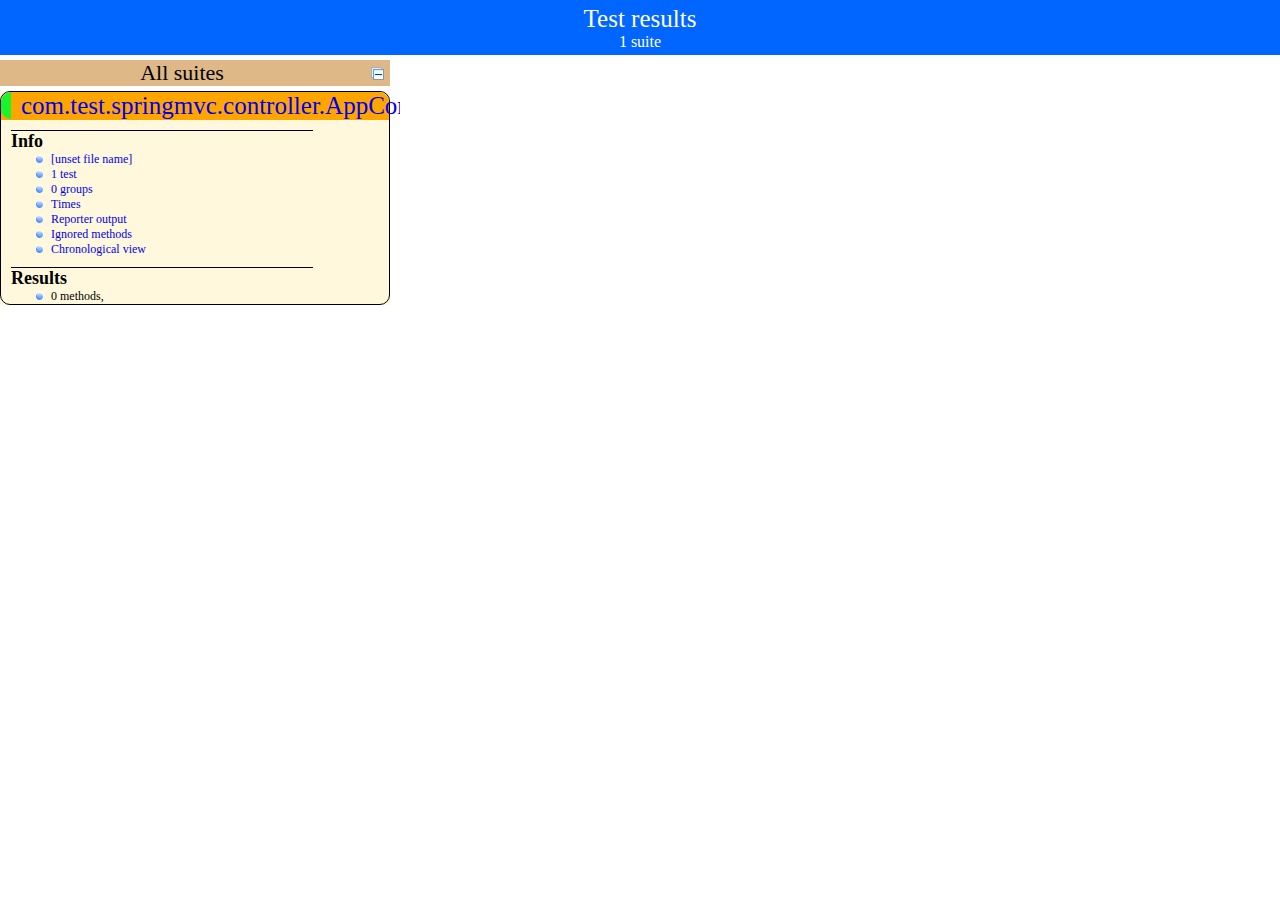
==== JobApply/target/surefire-reports/index.html @ e6818861 "first commit" ====
<!DOCTYPE html>

<html>
  <head>
  <meta charset='utf-8'>
  <title>TestNG reports</title>

    <link type="text/css" href="testng-reports.css" rel="stylesheet" />  
    <script type="text/javascript" src="jquery-1.7.1.min.js"></script>
    <script type="text/javascript" src="testng-reports.js"></script>
    <script type="text/javascript" src="https://www.google.com/jsapi"></script>
    <script type='text/javascript'>
      google.load('visualization', '1', {packages:['table']});
      google.setOnLoadCallback(drawTable);
      var suiteTableInitFunctions = new Array();
      var suiteTableData = new Array();
    </script>
    <!--
      <script type="text/javascript" src="jquery-ui/js/jquery-ui-1.8.16.custom.min.js"></script>
     -->
  </head>

  <body>
    <div class="top-banner-root">
      <span class="top-banner-title-font">Test results</span>
      <br/>
      <span class="top-banner-font-1">1 suite</span>
    </div> <!-- top-banner-root -->
    <div class="navigator-root">
      <div class="navigator-suite-header">
        <span>All suites</span>
        <a href="#" class="collapse-all-link" title="Collapse/expand all the suites">
          <img class="collapse-all-icon" src="collapseall.gif">
          </img> <!-- collapse-all-icon -->
        </a> <!-- collapse-all-link -->
      </div> <!-- navigator-suite-header -->
      <div class="suite">
        <div class="rounded-window">
          <div class="suite-header light-rounded-window-top">
            <a href="#" class="navigator-link" panel-name="suite-com.test.springmvc.controller.AppControllerTest">
              <span class="suite-name border-passed">com.test.springmvc.controller.AppControllerTest</span>
            </a> <!-- navigator-link -->
          </div> <!-- suite-header light-rounded-window-top -->
          <div class="navigator-suite-content">
            <div class="suite-section-title">
              <span>Info</span>
            </div> <!-- suite-section-title -->
            <div class="suite-section-content">
              <ul>
                <li>
                  <a href="#" class="navigator-link " panel-name="test-xml-com.test.springmvc.controller.AppControllerTest">
                    <span>[unset file name]</span>
                  </a> <!-- navigator-link  -->
                </li>
                <li>
                  <a href="#" class="navigator-link " panel-name="testlist-com.test.springmvc.controller.AppControllerTest">
                    <span class="test-stats">1 test</span>
                  </a> <!-- navigator-link  -->
                </li>
                <li>
                  <a href="#" class="navigator-link " panel-name="group-com.test.springmvc.controller.AppControllerTest">
                    <span>0 groups</span>
                  </a> <!-- navigator-link  -->
                </li>
                <li>
                  <a href="#" class="navigator-link " panel-name="times-com.test.springmvc.controller.AppControllerTest">
                    <span>Times</span>
                  </a> <!-- navigator-link  -->
                </li>
                <li>
                  <a href="#" class="navigator-link " panel-name="reporter-com.test.springmvc.controller.AppControllerTest">
                    <span>Reporter output</span>
                  </a> <!-- navigator-link  -->
                </li>
                <li>
                  <a href="#" class="navigator-link " panel-name="ignored-methods-com.test.springmvc.controller.AppControllerTest">
                    <span>Ignored methods</span>
                  </a> <!-- navigator-link  -->
                </li>
                <li>
                  <a href="#" class="navigator-link " panel-name="chronological-com.test.springmvc.controller.AppControllerTest">
                    <span>Chronological view</span>
                  </a> <!-- navigator-link  -->
                </li>
              </ul>
            </div> <!-- suite-section-content -->
            <div class="result-section">
              <div class="suite-section-title">
                <span>Results</span>
              </div> <!-- suite-section-title -->
              <div class="suite-section-content">
                <ul>
                  <li>
                    <span class="method-stats">0 methods,   </span>
                  </li>
                </ul>
              </div> <!-- suite-section-content -->
            </div> <!-- result-section -->
          </div> <!-- navigator-suite-content -->
        </div> <!-- rounded-window -->
      </div> <!-- suite -->
    </div> <!-- navigator-root -->
    <div class="wrapper">
      <div class="main-panel-root">
        <div panel-name="suite-com.test.springmvc.controller.AppControllerTest" class="panel com.test.springmvc.controller.AppControllerTest">
        </div> <!-- panel com.test.springmvc.controller.AppControllerTest -->
        <div panel-name="test-xml-com.test.springmvc.controller.AppControllerTest" class="panel">
          <div class="main-panel-header rounded-window-top">
          </div> <!-- main-panel-header rounded-window-top -->
          <div class="main-panel-content rounded-window-bottom">
            <pre>
&lt;?xml version=&quot;1.0&quot; encoding=&quot;UTF-8&quot;?&gt;
&lt;!DOCTYPE suite SYSTEM &quot;http://testng.org/testng-1.0.dtd&quot;&gt;
&lt;suite verbose=&quot;0&quot; name=&quot;com.test.springmvc.controller.AppControllerTest&quot;&gt;
  &lt;test name=&quot;Command line test&quot; preserve-order=&quot;false&quot;&gt;
    &lt;classes&gt;
      &lt;class name=&quot;com.test.springmvc.controller.AppControllerTest&quot;/&gt;
    &lt;/classes&gt;
  &lt;/test&gt; &lt;!-- Command line test --&gt;
&lt;/suite&gt; &lt;!-- com.test.springmvc.controller.AppControllerTest --&gt;
            </pre>
          </div> <!-- main-panel-content rounded-window-bottom -->
        </div> <!-- panel -->
        <div panel-name="testlist-com.test.springmvc.controller.AppControllerTest" class="panel">
          <div class="main-panel-header rounded-window-top">
            <span class="header-content">Tests for com.test.springmvc.controller.AppControllerTest</span>
          </div> <!-- main-panel-header rounded-window-top -->
          <div class="main-panel-content rounded-window-bottom">
            <ul>
              <li>
                <span class="test-name">Command line test (1 class)</span>
              </li>
            </ul>
          </div> <!-- main-panel-content rounded-window-bottom -->
        </div> <!-- panel -->
        <div panel-name="group-com.test.springmvc.controller.AppControllerTest" class="panel">
          <div class="main-panel-header rounded-window-top">
            <span class="header-content">Groups for com.test.springmvc.controller.AppControllerTest</span>
          </div> <!-- main-panel-header rounded-window-top -->
          <div class="main-panel-content rounded-window-bottom">
          </div> <!-- main-panel-content rounded-window-bottom -->
        </div> <!-- panel -->
        <div panel-name="times-com.test.springmvc.controller.AppControllerTest" class="panel">
          <div class="main-panel-header rounded-window-top">
            <span class="header-content">Times for com.test.springmvc.controller.AppControllerTest</span>
          </div> <!-- main-panel-header rounded-window-top -->
          <div class="main-panel-content rounded-window-bottom">
            <div class="times-div">
              <script type="text/javascript">
suiteTableInitFunctions.push('tableData_com.test.springmvc.controller.AppControllerTest');
function tableData_com.test.springmvc.controller.AppControllerTest() {
var data = new google.visualization.DataTable();
data.addColumn('number', 'Number');
data.addColumn('string', 'Method');
data.addColumn('string', 'Class');
data.addColumn('number', 'Time (ms)');
data.addRows(0);
window.suiteTableData['com.test.springmvc.controller.AppControllerTest']= { tableData: data, tableDiv: 'times-div-com.test.springmvc.controller.AppControllerTest'}
return data;
}
              </script>
              <div id="times-div-com.test.springmvc.controller.AppControllerTest">
              </div> <!-- times-div-com.test.springmvc.controller.AppControllerTest -->
            </div> <!-- times-div -->
          </div> <!-- main-panel-content rounded-window-bottom -->
        </div> <!-- panel -->
        <div panel-name="reporter-com.test.springmvc.controller.AppControllerTest" class="panel">
          <div class="main-panel-header rounded-window-top">
            <span class="header-content">Reporter output for com.test.springmvc.controller.AppControllerTest</span>
          </div> <!-- main-panel-header rounded-window-top -->
          <div class="main-panel-content rounded-window-bottom">
          </div> <!-- main-panel-content rounded-window-bottom -->
        </div> <!-- panel -->
        <div panel-name="ignored-methods-com.test.springmvc.controller.AppControllerTest" class="panel">
          <div class="main-panel-header rounded-window-top">
            <span class="header-content">0 ignored methods</span>
          </div> <!-- main-panel-header rounded-window-top -->
          <div class="main-panel-content rounded-window-bottom">
          </div> <!-- main-panel-content rounded-window-bottom -->
        </div> <!-- panel -->
        <div panel-name="chronological-com.test.springmvc.controller.AppControllerTest" class="panel">
          <div class="main-panel-header rounded-window-top">
            <span class="header-content">Methods in chronological order</span>
          </div> <!-- main-panel-header rounded-window-top -->
          <div class="main-panel-content rounded-window-bottom">
          </div> <!-- main-panel-content rounded-window-bottom -->
        </div> <!-- panel -->
      </div> <!-- main-panel-root -->
    </div> <!-- wrapper -->
  </body>
</html>
---- JobApply/target/surefire-reports/testng-reports.css ----
body {
    margin: 0px 0px 5px 5px;
}

ul {
    margin: 0px;
}

li {
    list-style-type: none;
}

a {
    text-decoration: none;
}

a:hover {
    text-decoration: underline;
}

.navigator-selected {
    background: #ffa500;
}

.wrapper {
    position: absolute;
    top: 60px;
    bottom: 0;
    left: 400px;
    right: 0;
    overflow: auto;
}

.navigator-root {
    position: absolute;
    top: 60px;
    bottom: 0;
    left: 0;
    width: 400px;
    overflow-y: auto;
}

.suite {
    margin: 0px 10px 10px 0px;
    background-color: #fff8dc;
}

.suite-name {
    padding-left: 10px;
    font-size: 25px;
    font-family: Times;
}

.main-panel-header {
    padding: 5px;
    background-color: #9FB4D9; //afeeee;
    font-family: monospace;
    font-size: 18px;
}

.main-panel-content {
    padding: 5px;
    margin-bottom: 10px;
    background-color: #DEE8FC; //d0ffff;
}

.rounded-window {
    border-radius: 10px;
    border-style: solid;
    border-width: 1px;
}

.rounded-window-top {
    border-top-right-radius: 10px 10px;
    border-top-left-radius: 10px 10px;
    border-style: solid;
    border-width: 1px;
    overflow: auto;
}

.light-rounded-window-top {
    border-top-right-radius: 10px 10px;
    border-top-left-radius: 10px 10px;
}

.rounded-window-bottom {
    border-style: solid;
    border-width: 0px 1px 1px 1px;
    border-bottom-right-radius: 10px 10px;
    border-bottom-left-radius: 10px 10px;
    overflow: auto;
}

.method-name {
    font-size: 12px;
    font-family: monospace;
}

.method-content {
    border-style: solid;
    border-width: 0px 0px 1px 0px;
    margin-bottom: 10;
    padding-bottom: 5px;
    width: 80%;
}

.parameters {
    font-size: 14px;
    font-family: monospace;
}

.stack-trace {
    white-space: pre;
    font-family: monospace;
    font-size: 12px;
    font-weight: bold;
    margin-top: 0px;
    margin-left: 20px;
}

.testng-xml {
    font-family: monospace;
}

.method-list-content {
    margin-left: 10px;
}

.navigator-suite-content {
    margin-left: 10px;
    font: 12px 'Lucida Grande';
}

.suite-section-title {
    margin-top: 10px;
    width: 80%;
    border-style: solid;
    border-width: 1px 0px 0px 0px;
    font-family: Times;
    font-size: 18px;
    font-weight: bold;
}

.suite-section-content {
    list-style-image: url(bullet_point.png);
}

.top-banner-root {
    position: absolute;
    top: 0;
    height: 45px;
    left: 0;
    right: 0;
    padding: 5px;
    margin: 0px 0px 5px 0px;
    background-color: #0066ff;
    font-family: Times;
    color: #fff;
    text-align: center;
}

.top-banner-title-font {
    font-size: 25px;
}

.test-name {
    font-family: 'Lucida Grande';
    font-size: 16px;
}

.suite-icon {
    padding: 5px;
    float: right;
    height: 20;
}

.test-group {
    font: 20px 'Lucida Grande';
    margin: 5px 5px 10px 5px;
    border-width: 0px 0px 1px 0px;
    border-style: solid;
    padding: 5px;
}

.test-group-name {
    font-weight: bold;
}

.method-in-group {
    font-size: 16px;
    margin-left: 80px;
}

table.google-visualization-table-table {
    width: 100%;
}

.reporter-method-name {
    font-size: 14px;
    font-family: monospace;
}

.reporter-method-output-div {
    padding: 5px;
    margin: 0px 0px 5px 20px;
    font-size: 12px;
    font-family: monospace;
    border-width: 0px 0px 0px 1px;
    border-style: solid;
}

.ignored-class-div {
    font-size: 14px;
    font-family: monospace;
}

.ignored-methods-div {
    padding: 5px;
    margin: 0px 0px 5px 20px;
    font-size: 12px;
    font-family: monospace;
    border-width: 0px 0px 0px 1px;
    border-style: solid;
}

.border-failed {
    border-top-left-radius: 10px 10px;
    border-bottom-left-radius: 10px 10px;
    border-style: solid;
    border-width: 0px 0px 0px 10px;
    border-color: #f00;
}

.border-skipped {
    border-top-left-radius: 10px 10px;
    border-bottom-left-radius: 10px 10px;
    border-style: solid;
    border-width: 0px 0px 0px 10px;
    border-color: #edc600;
}

.border-passed {
    border-top-left-radius: 10px 10px;
    border-bottom-left-radius: 10px 10px;
    border-style: solid;
    border-width: 0px 0px 0px 10px;
    border-color: #19f52d;
}

.times-div {
    text-align: center;
    padding: 5px;
}

.suite-total-time {
    font: 16px 'Lucida Grande';
}

.configuration-suite {
    margin-left: 20px;
}

.configuration-test {
    margin-left: 40px;
}

.configuration-class {
    margin-left: 60px;
}

.configuration-method {
    margin-left: 80px;
}

.test-method {
    margin-left: 100px;
}

.chronological-class {
    background-color: #0ccff;
    border-style: solid;
    border-width: 0px 0px 1px 1px;
}

.method-start {
    float: right;
}

.chronological-class-name {
    padding: 0px 0px 0px 5px;
    color: #008;
}

.after, .before, .test-method {
    font-family: monospace;
    font-size: 14px;
}

.navigator-suite-header {
    font-size: 22px;
    margin: 0px 10px 5px 0px;
    background-color: #deb887;
    text-align: center;
}

.collapse-all-icon {
    padding: 5px;
    float: right;
}
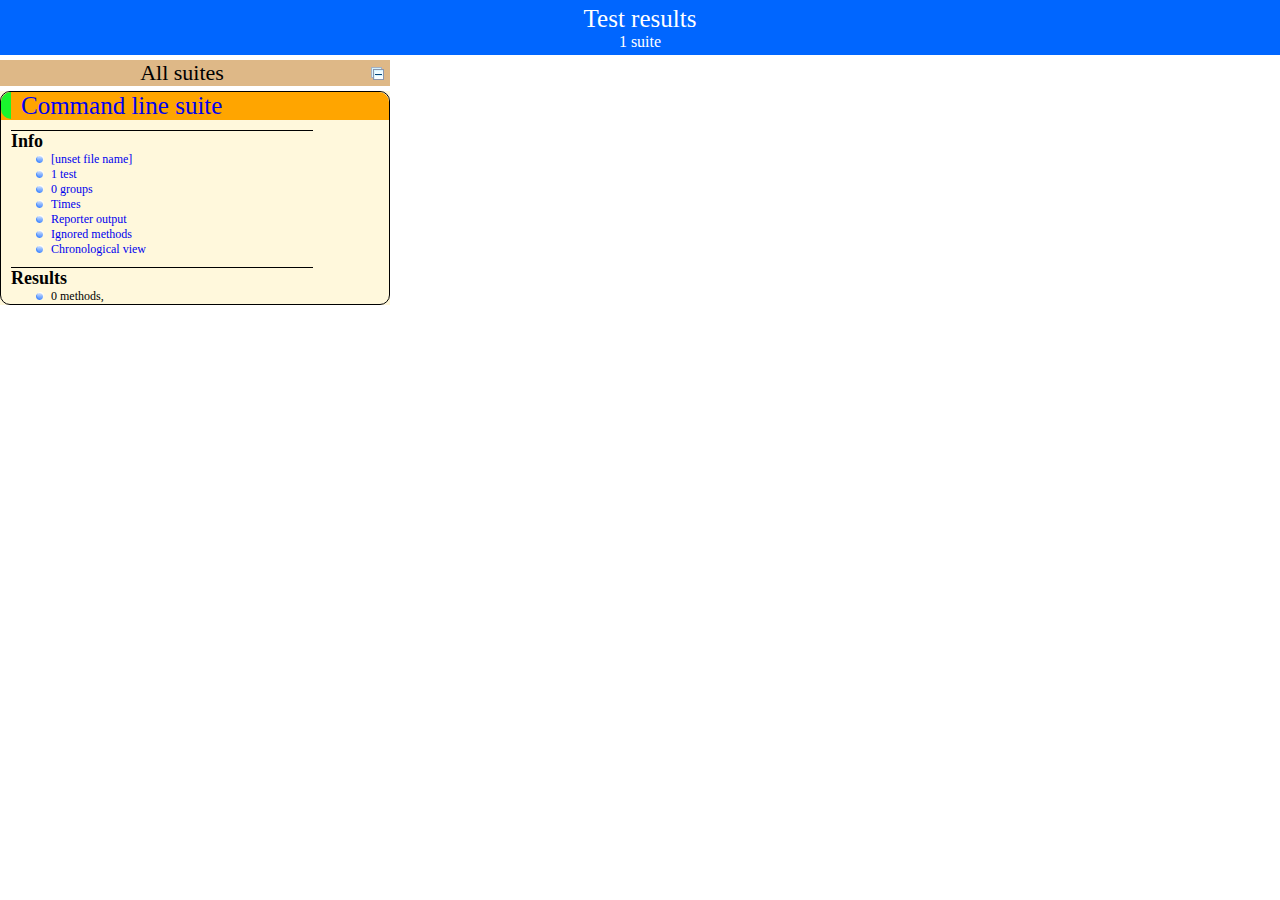
==== commit c62f0c17: "18th,Sept Commit" ====
--- a/JobApply/target/surefire-reports/index.html
+++ b/JobApply/target/surefire-reports/index.html
@@ -37,8 +37,8 @@
       <div class="suite">
         <div class="rounded-window">
           <div class="suite-header light-rounded-window-top">
-            <a href="#" class="navigator-link" panel-name="suite-com.test.springmvc.controller.AppControllerTest">
-              <span class="suite-name border-passed">com.test.springmvc.controller.AppControllerTest</span>
+            <a href="#" class="navigator-link" panel-name="suite-Command_line_suite">
+              <span class="suite-name border-passed">Command line suite</span>
             </a> <!-- navigator-link -->
           </div> <!-- suite-header light-rounded-window-top -->
           <div class="navigator-suite-content">
@@ -48,37 +48,37 @@
             <div class="suite-section-content">
               <ul>
                 <li>
-                  <a href="#" class="navigator-link " panel-name="test-xml-com.test.springmvc.controller.AppControllerTest">
+                  <a href="#" class="navigator-link " panel-name="test-xml-Command_line_suite">
                     <span>[unset file name]</span>
                   </a> <!-- navigator-link  -->
                 </li>
                 <li>
-                  <a href="#" class="navigator-link " panel-name="testlist-com.test.springmvc.controller.AppControllerTest">
+                  <a href="#" class="navigator-link " panel-name="testlist-Command_line_suite">
                     <span class="test-stats">1 test</span>
                   </a> <!-- navigator-link  -->
                 </li>
                 <li>
-                  <a href="#" class="navigator-link " panel-name="group-com.test.springmvc.controller.AppControllerTest">
+                  <a href="#" class="navigator-link " panel-name="group-Command_line_suite">
                     <span>0 groups</span>
                   </a> <!-- navigator-link  -->
                 </li>
                 <li>
-                  <a href="#" class="navigator-link " panel-name="times-com.test.springmvc.controller.AppControllerTest">
+                  <a href="#" class="navigator-link " panel-name="times-Command_line_suite">
                     <span>Times</span>
                   </a> <!-- navigator-link  -->
                 </li>
                 <li>
-                  <a href="#" class="navigator-link " panel-name="reporter-com.test.springmvc.controller.AppControllerTest">
+                  <a href="#" class="navigator-link " panel-name="reporter-Command_line_suite">
                     <span>Reporter output</span>
                   </a> <!-- navigator-link  -->
                 </li>
                 <li>
-                  <a href="#" class="navigator-link " panel-name="ignored-methods-com.test.springmvc.controller.AppControllerTest">
+                  <a href="#" class="navigator-link " panel-name="ignored-methods-Command_line_suite">
                     <span>Ignored methods</span>
                   </a> <!-- navigator-link  -->
                 </li>
                 <li>
-                  <a href="#" class="navigator-link " panel-name="chronological-com.test.springmvc.controller.AppControllerTest">
+                  <a href="#" class="navigator-link " panel-name="chronological-Command_line_suite">
                     <span>Chronological view</span>
                   </a> <!-- navigator-link  -->
                 </li>
@@ -102,83 +102,84 @@
     </div> <!-- navigator-root -->
     <div class="wrapper">
       <div class="main-panel-root">
-        <div panel-name="suite-com.test.springmvc.controller.AppControllerTest" class="panel com.test.springmvc.controller.AppControllerTest">
-        </div> <!-- panel com.test.springmvc.controller.AppControllerTest -->
-        <div panel-name="test-xml-com.test.springmvc.controller.AppControllerTest" class="panel">
+        <div panel-name="suite-Command_line_suite" class="panel Command_line_suite">
+        </div> <!-- panel Command_line_suite -->
+        <div panel-name="test-xml-Command_line_suite" class="panel">
           <div class="main-panel-header rounded-window-top">
           </div> <!-- main-panel-header rounded-window-top -->
           <div class="main-panel-content rounded-window-bottom">
             <pre>
 &lt;?xml version=&quot;1.0&quot; encoding=&quot;UTF-8&quot;?&gt;
 &lt;!DOCTYPE suite SYSTEM &quot;http://testng.org/testng-1.0.dtd&quot;&gt;
-&lt;suite verbose=&quot;0&quot; name=&quot;com.test.springmvc.controller.AppControllerTest&quot;&gt;
+&lt;suite verbose=&quot;0&quot; name=&quot;Command line suite&quot;&gt;
   &lt;test name=&quot;Command line test&quot; preserve-order=&quot;false&quot;&gt;
     &lt;classes&gt;
       &lt;class name=&quot;com.test.springmvc.controller.AppControllerTest&quot;/&gt;
+      &lt;class name=&quot;com.test.springmvc.TestA&quot;/&gt;
     &lt;/classes&gt;
   &lt;/test&gt; &lt;!-- Command line test --&gt;
-&lt;/suite&gt; &lt;!-- com.test.springmvc.controller.AppControllerTest --&gt;
+&lt;/suite&gt; &lt;!-- Command line suite --&gt;
             </pre>
           </div> <!-- main-panel-content rounded-window-bottom -->
         </div> <!-- panel -->
-        <div panel-name="testlist-com.test.springmvc.controller.AppControllerTest" class="panel">
+        <div panel-name="testlist-Command_line_suite" class="panel">
           <div class="main-panel-header rounded-window-top">
-            <span class="header-content">Tests for com.test.springmvc.controller.AppControllerTest</span>
+            <span class="header-content">Tests for Command line suite</span>
           </div> <!-- main-panel-header rounded-window-top -->
           <div class="main-panel-content rounded-window-bottom">
             <ul>
               <li>
-                <span class="test-name">Command line test (1 class)</span>
+                <span class="test-name">Command line test (2 classes)</span>
               </li>
             </ul>
           </div> <!-- main-panel-content rounded-window-bottom -->
         </div> <!-- panel -->
-        <div panel-name="group-com.test.springmvc.controller.AppControllerTest" class="panel">
+        <div panel-name="group-Command_line_suite" class="panel">
           <div class="main-panel-header rounded-window-top">
-            <span class="header-content">Groups for com.test.springmvc.controller.AppControllerTest</span>
+            <span class="header-content">Groups for Command line suite</span>
           </div> <!-- main-panel-header rounded-window-top -->
           <div class="main-panel-content rounded-window-bottom">
           </div> <!-- main-panel-content rounded-window-bottom -->
         </div> <!-- panel -->
-        <div panel-name="times-com.test.springmvc.controller.AppControllerTest" class="panel">
+        <div panel-name="times-Command_line_suite" class="panel">
           <div class="main-panel-header rounded-window-top">
-            <span class="header-content">Times for com.test.springmvc.controller.AppControllerTest</span>
+            <span class="header-content">Times for Command line suite</span>
           </div> <!-- main-panel-header rounded-window-top -->
           <div class="main-panel-content rounded-window-bottom">
             <div class="times-div">
               <script type="text/javascript">
-suiteTableInitFunctions.push('tableData_com.test.springmvc.controller.AppControllerTest');
-function tableData_com.test.springmvc.controller.AppControllerTest() {
+suiteTableInitFunctions.push('tableData_Command_line_suite');
+function tableData_Command_line_suite() {
 var data = new google.visualization.DataTable();
 data.addColumn('number', 'Number');
 data.addColumn('string', 'Method');
 data.addColumn('string', 'Class');
 data.addColumn('number', 'Time (ms)');
 data.addRows(0);
-window.suiteTableData['com.test.springmvc.controller.AppControllerTest']= { tableData: data, tableDiv: 'times-div-com.test.springmvc.controller.AppControllerTest'}
+window.suiteTableData['Command_line_suite']= { tableData: data, tableDiv: 'times-div-Command_line_suite'}
 return data;
 }
               </script>
-              <div id="times-div-com.test.springmvc.controller.AppControllerTest">
-              </div> <!-- times-div-com.test.springmvc.controller.AppControllerTest -->
+              <div id="times-div-Command_line_suite">
+              </div> <!-- times-div-Command_line_suite -->
             </div> <!-- times-div -->
           </div> <!-- main-panel-content rounded-window-bottom -->
         </div> <!-- panel -->
-        <div panel-name="reporter-com.test.springmvc.controller.AppControllerTest" class="panel">
+        <div panel-name="reporter-Command_line_suite" class="panel">
           <div class="main-panel-header rounded-window-top">
-            <span class="header-content">Reporter output for com.test.springmvc.controller.AppControllerTest</span>
+            <span class="header-content">Reporter output for Command line suite</span>
           </div> <!-- main-panel-header rounded-window-top -->
           <div class="main-panel-content rounded-window-bottom">
           </div> <!-- main-panel-content rounded-window-bottom -->
         </div> <!-- panel -->
-        <div panel-name="ignored-methods-com.test.springmvc.controller.AppControllerTest" class="panel">
+        <div panel-name="ignored-methods-Command_line_suite" class="panel">
           <div class="main-panel-header rounded-window-top">
             <span class="header-content">0 ignored methods</span>
           </div> <!-- main-panel-header rounded-window-top -->
           <div class="main-panel-content rounded-window-bottom">
           </div> <!-- main-panel-content rounded-window-bottom -->
         </div> <!-- panel -->
-        <div panel-name="chronological-com.test.springmvc.controller.AppControllerTest" class="panel">
+        <div panel-name="chronological-Command_line_suite" class="panel">
           <div class="main-panel-header rounded-window-top">
             <span class="header-content">Methods in chronological order</span>
           </div> <!-- main-panel-header rounded-window-top -->
